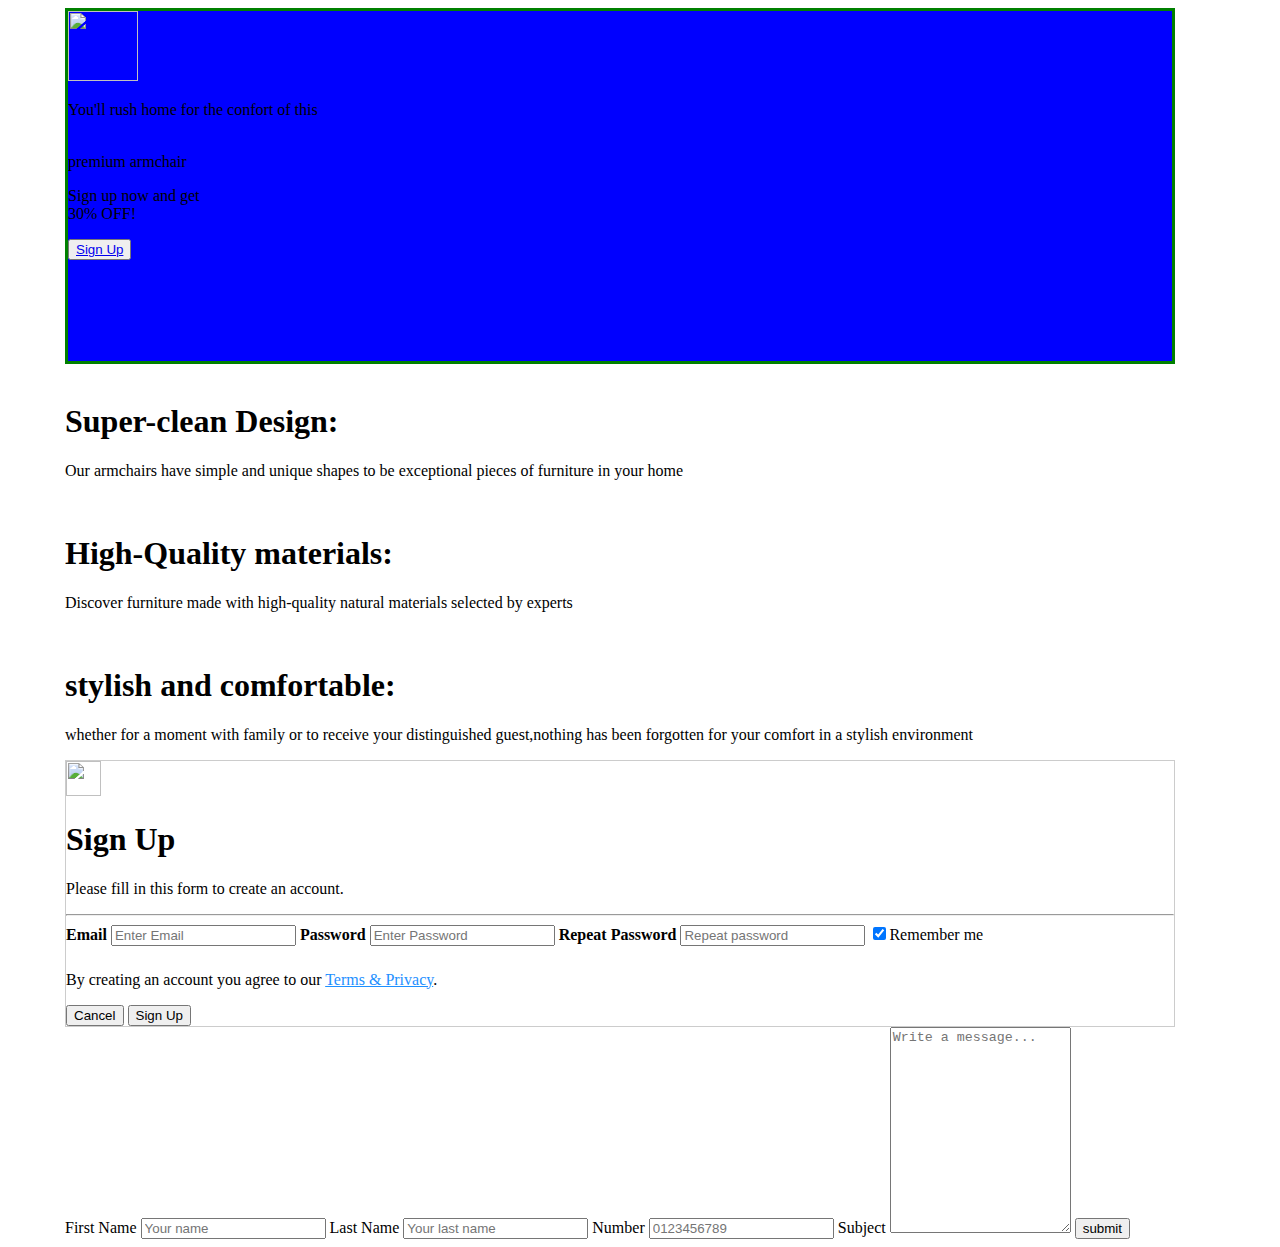
==== MonProjet/product.html @ 9369ddb5 "new commit" ====
<!DOCTYPE html>
<html lang="en">

<head>
    <meta charset="UTF-8">
    <meta name="viewport" content="width=device-width, initial-scale=1.0">
    <link rel="stylesheet" href="https://cdnjs.cloudflare.com/ajax/libs/animate.css/4.1.1/animate.min.css" />
    <link rel="stylesheet" href="product.css">
    <title>Page-produit-E-commerce</title>
</head>

<body>
    <section class="skeleton">
        <div class="skeleton-back">
            <div>
                <img src="C:\Users\HUAWEI\Cheickpoint docplaner\MonProjet\logo (7)\logo-editor.svg"
                    style="width: 70px; height: 70px;" ;alt="" />
                <p>You'll rush home for the confort of this</p>
                <p><br>premium armchair</p>
            </div>
            <div>
                <p>Sign up now and get <br> 30% OFF!</p>
                <button class="call-to-action">
                    <a href="form">Sign Up</a>
                </button>
            </div>
        </div>
        <div class="product-features">
            <div>
                <img src="C:\Users\HUAWEI\Cheickpoint docplaner\MonProjet\mes images\AdobeStock_588775743_Preview_edited_edited.jpg"
                    alt="" />
                <h1>Super-clean Design:</h1>
                <p>Our armchairs have simple and unique shapes to be exceptional pieces of furniture in your home</p>
            </div>
            <div>
                <img src="C:\Users\HUAWEI\Cheickpoint docplaner\MonProjet\mes images\AdobeStock_1046773329_Preview_edited_edited.jpg"
                    alt="" />
                <h1>High-Quality materials:</h1>
                <p>Discover furniture made with high-quality natural materials selected by experts</p>
            </div>
            <div>
                <img src="C:\Users\HUAWEI\Cheickpoint docplaner\MonProjet\mes images\AdobeStock_1172666481_Preview_edited_edited.jpg"
                    alt="" />
                <h1>stylish and comfortable:</h1>
                <p>whether for a moment with family or to receive your distinguished guest,nothing has been forgotten
                    for
                    your comfort in a stylish environment</p>
            </div>
        </div>
    </section>
    <section class="sign-up-form">
        <form style="border:1px solid #ccc">
            <div class="container">
                <img src="C:\Users\HUAWEI\Cheickpoint docplaner\MonProjet\logo (7)\logo-editor.svg"
                    style="width:35px;height:35px" alt="" />
                <h1>Sign Up</h1>
                <p>Please fill in this form to create an account.</p>
                <hr>
                <label for="email"><b>Email</b></label>
                <input type="text" placeholder="Enter Email" name="e-mail" required>
                <label for="psw"><b>Password</b></label>
                <input type="psw" placeholder="Enter Password" name="psw" required>
                <label for="psw-repeat"><b>Repeat Password</b></label>
                <input type="psw" placeholder="Repeat password" name="psw-repeat" required>

                <label>
                    <input type="checkbox" checked="checked" name="remeber" style="margin-bottom: 15px">Remember me
                </label>
                <p>By creating an account you agree to our <a href="#" style="color:dodgerblue">Terms & Privacy</a>.</p>
                <div class="clearfix">
                    <button type="button" class="cancelbtn">Cancel</button>
                    <button type="button" class="signupbtn">Sign Up</button>
                </div>
            </div>
        </form>
    </section>
    <section class="contact-form">
        <div>
            <form action="actin_page.php">
                <label for="firstname">First Name</label>
                <input type="text" id="firstname" placeholder="Your name">
                <label for="lastname">Last Name</label>
                <input type="text" id="lastname" placeholder="Your last name">
                <label for="number">Number</label>
                <input type="number" id="number" placeholder="0123456789">
                <label for="subject">Subject</label>
                <textarea name="subject" id="subject" placeholder="Write a message..." style="height:200px"></textarea>
                <input type="submit" value="submit">
            </form>
        </div>
    </section>
    <script src="product.js"></script>
</body>

</html>
---- MonProjet/product.css ----
body{
    box-sizing: border-box;
    margin-left: 65px;
    margin-right: 105px;

}


.skeleton-back{
    margin-top:3px;
    height:350px;
    border:solid green;
    background-image: url("MonProjet/mes images/AdobeStock_1293615905_Preview_edited.jpg");
    background-color: blue;
}
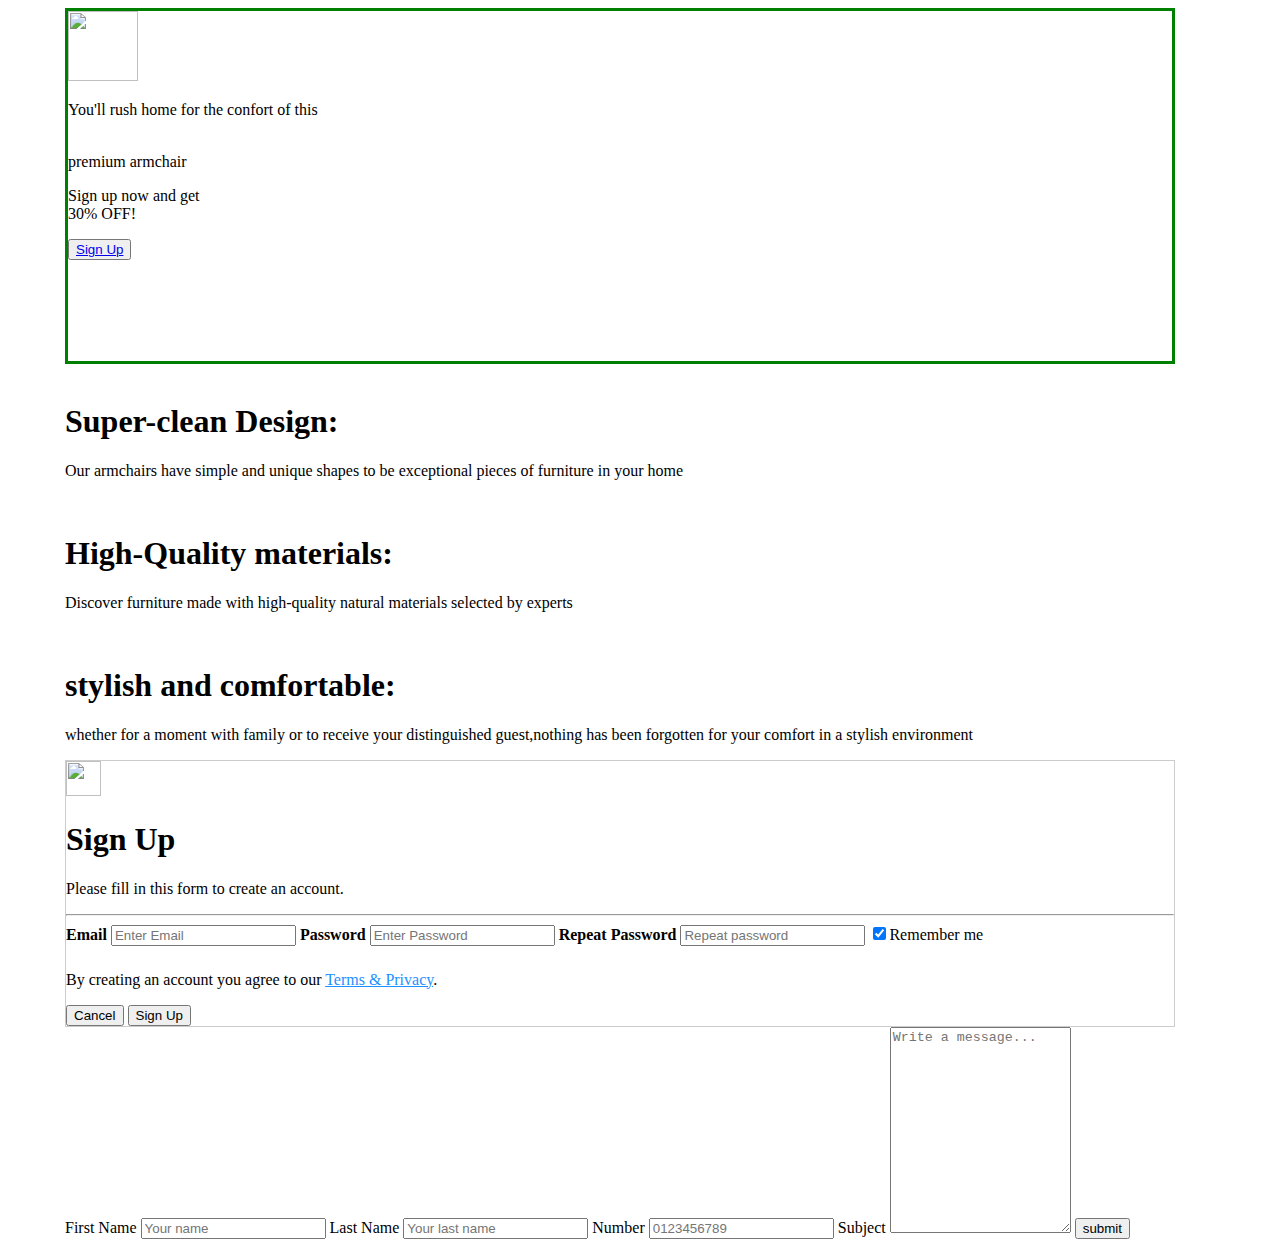
==== commit 0b67ee6c: "New" ====
--- a/MonProjet/product.html
+++ b/MonProjet/product.html
@@ -27,19 +27,19 @@
         </div>
         <div class="product-features">
             <div>
-                <img src="C:\Users\HUAWEI\Cheickpoint docplaner\MonProjet\mes images\AdobeStock_588775743_Preview_edited_edited.jpg"
+                <img src="C:\Users\HUAWEI\Cheickpoint docplaner\MonProjet\mes images\AdobeStock_588775743_Preview.jpeg"
                     alt="" />
                 <h1>Super-clean Design:</h1>
                 <p>Our armchairs have simple and unique shapes to be exceptional pieces of furniture in your home</p>
             </div>
             <div>
-                <img src="C:\Users\HUAWEI\Cheickpoint docplaner\MonProjet\mes images\AdobeStock_1046773329_Preview_edited_edited.jpg"
+                <img src="C:\Users\HUAWEI\Cheickpoint docplaner\MonProjet\mes images\AdobeStock_1046773329_Preview.jpeg"
                     alt="" />
                 <h1>High-Quality materials:</h1>
                 <p>Discover furniture made with high-quality natural materials selected by experts</p>
             </div>
             <div>
-                <img src="C:\Users\HUAWEI\Cheickpoint docplaner\MonProjet\mes images\AdobeStock_1172666481_Preview_edited_edited.jpg"
+                <img src="C:\Users\HUAWEI\Cheickpoint docplaner\MonProjet\mes images\AdobeStock_1172666481_Preview.jpeg"
                     alt="" />
                 <h1>stylish and comfortable:</h1>
                 <p>whether for a moment with family or to receive your distinguished guest,nothing has been forgotten
--- a/MonProjet/product.css
+++ b/MonProjet/product.css
@@ -10,6 +10,5 @@
     margin-top:3px;
     height:350px;
     border:solid green;
-    background-image: url("MonProjet/mes images/AdobeStock_1293615905_Preview_edited.jpg");
-    background-color: blue;
+    background-image: url("mes images\AdobeStock_1293615905_Preview_edited_edited.jpg");
 }